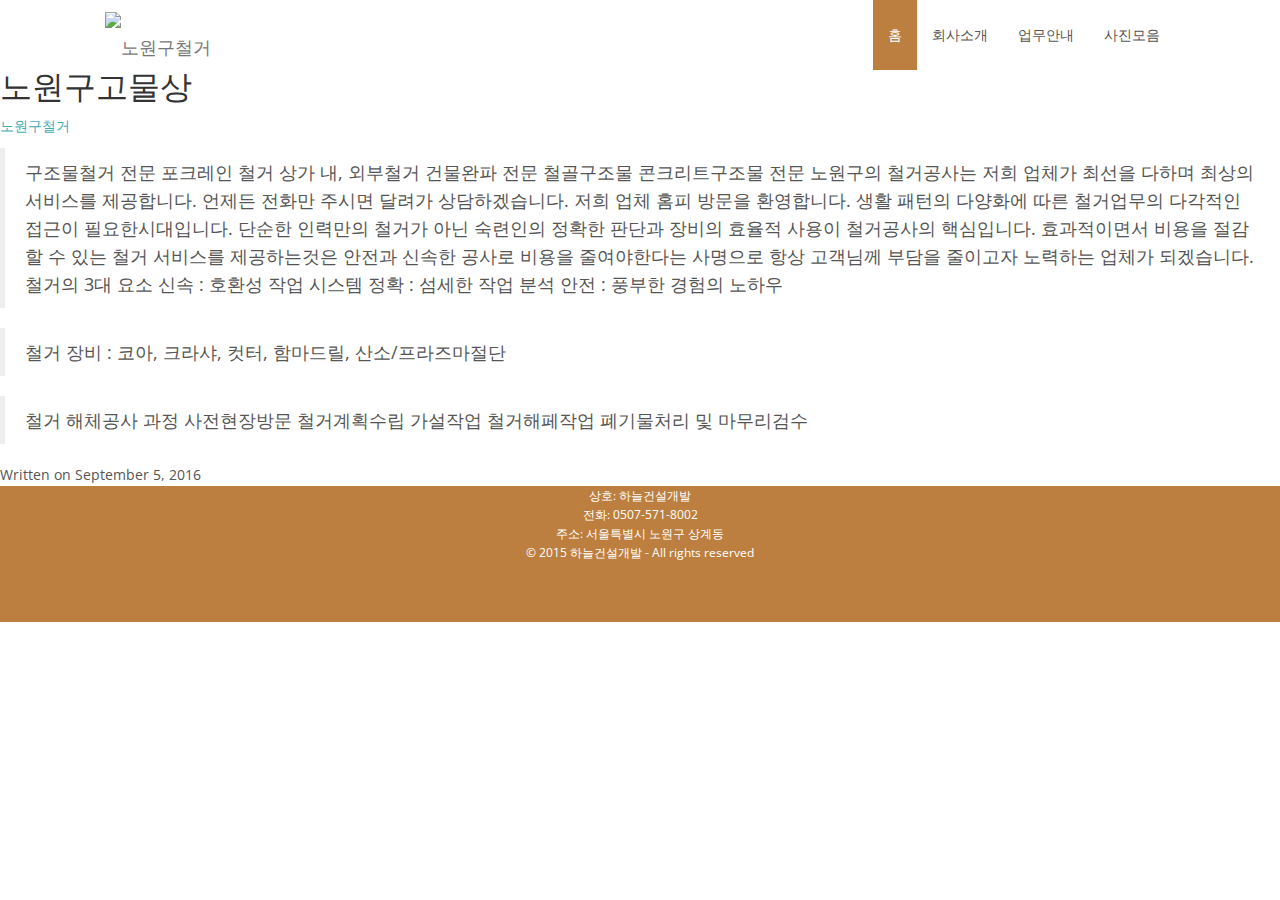
==== posts/2016/09/05/post.html @ a60d443d "no message" ====
<!DOCTYPE html>
<html lang="en">
<head>
    <meta charset="UTF-8">
    <meta http-equiv="X-UA-Compatible" content="IE=edge">
    <meta name="viewport" content="width=device-width, initial-scale=1">
    <meta name="robots" content="index, follow">
    <!-- Naver -->
    
    <meta name="naver-site-verification" content="aa2c489c4a9b537f46b43526e577e9f585088433"/>
    

    <title>노원구철거</title>
    <meta name="description" content="이태원 한남동 이촌동 보광동 칸막이 인테리어 붙박이장 상가 사무실 원상복구업체">
    <meta name="keywords" content="이태원 한남동 이촌동 보광동 칸막이 인테리어 붙박이장 상가 사무실 원상복구업체">
    <meta property="og:type" content="website">
    <meta property="og:url" content="http://as-grown.xyz">
    <meta property="og:title" content="노원구철거">
    <meta property="og:site_name" content="노원구철거">
    <meta property="og:description" content="이태원 한남동 이촌동 보광동 칸막이 인테리어 붙박이장 상가 사무실 원상복구업체">
    <link rel="alternate" type="application/rss+xml" title="노원구철거" href="http://as-grown.xyz/feed.xml">

    <!-- Stylesheet -->
    <link rel="stylesheet" href="/css/main.css">
    <link rel="stylesheet" href="/css/generic-min.css">
    <link rel="stylesheet" href="/css/genericX800-min.css">

    <!-- Google Fonts -->
    <link href='https://fonts.googleapis.com/css?family=Nunito:400,700' rel='stylesheet' type='text/css'>
    <link href='https://fonts.googleapis.com/css?family=Open+Sans:400,400italic,600,600italic' rel='stylesheet' type='text/css'>

    <!-- Favicon -->
    <link rel="shortcut icon" href="/favicon.ico">

    <!-- naver -->
    <link rel="canonical" href="http://as-grown.xyz" />
</head>
<body data-spy="scroll" data-offset="80" data-target=".scrollspy" id="top">
    <svg style="display: none;"><symbol viewBox="0 0 15 14" id="icon-ambulance"><title>ambulance</title> <path d="M5 11q0-0.414-0.293-0.707t-0.707-0.293-0.707 0.293-0.293 0.707 0.293 0.707 0.707 0.293 0.707-0.293 0.293-0.707zM2 7h3v-2h-1.234q-0.109 0.016-0.172 0.070l-1.523 1.523q-0.055 0.094-0.070 0.172v0.234zM12 11q0-0.414-0.293-0.707t-0.707-0.293-0.707 0.293-0.293 0.707 0.293 0.707 0.707 0.293 0.707-0.293 0.293-0.707zM13 5.75v-1.5q0-0.109-0.070-0.18t-0.18-0.070h-1.75v-1.75q0-0.109-0.070-0.18t-0.18-0.070h-1.5q-0.109 0-0.18 0.070t-0.070 0.18v1.75h-1.75q-0.109 0-0.18 0.070t-0.070 0.18v1.5q0 0.109 0.070 0.18t0.18 0.070h1.75v1.75q0 0.109 0.070 0.18t0.18 0.070h1.5q0.109 0 0.18-0.070t0.070-0.18v-1.75h1.75q0.109 0 0.18-0.070t0.070-0.18zM15 1.5v9q0 0.203-0.148 0.352t-0.352 0.148h-1.5q0 0.828-0.586 1.414t-1.414 0.586-1.414-0.586-0.586-1.414h-3q0 0.828-0.586 1.414t-1.414 0.586-1.414-0.586-0.586-1.414h-1q-0.203 0-0.352-0.148t-0.148-0.352 0.148-0.352 0.352-0.148v-3.25q0-0.203 0.102-0.453t0.25-0.398l1.547-1.547q0.148-0.148 0.398-0.25t0.453-0.102h1.25v-2.5q0-0.203 0.148-0.352t0.352-0.148h9q0.203 0 0.352 0.148t0.148 0.352z"/> </symbol><symbol viewBox="0 0 16 14" id="icon-bed"><title>bed</title> <path d="M2 8h13.5q0.203 0 0.352 0.148t0.148 0.352v3.5h-2v-2h-12v2h-2v-9.5q0-0.203 0.148-0.352t0.352-0.148h1q0.203 0 0.352 0.148t0.148 0.352v5.5zM6.5 5.5q0-0.828-0.586-1.414t-1.414-0.586-1.414 0.586-0.586 1.414 0.586 1.414 1.414 0.586 1.414-0.586 0.586-1.414zM16 7.5v-0.5q0-1.242-0.879-2.121t-2.121-0.879h-5.5q-0.203 0-0.352 0.148t-0.148 0.352v3h9z"/> </symbol><symbol viewBox="0 0 7 14" id="icon-bolt"><title>bolt</title> <path d="M6.914 4.422q0.141 0.156 0.055 0.344l-4.219 9.039q-0.102 0.195-0.328 0.195-0.031 0-0.109-0.016-0.133-0.039-0.199-0.148t-0.035-0.234l1.539-6.312-3.172 0.789q-0.031 0.008-0.094 0.008-0.141 0-0.242-0.086-0.141-0.117-0.102-0.305l1.57-6.445q0.031-0.109 0.125-0.18t0.219-0.070h2.563q0.148 0 0.25 0.098t0.102 0.23q0 0.062-0.039 0.141l-1.336 3.617 3.094-0.766q0.062-0.016 0.094-0.016 0.148 0 0.266 0.117z"/> </symbol><symbol viewBox="0 0 14 14" id="icon-briefcase"><title>briefcase</title> <path d="M5 2h4v-1h-4v1zM14 7v3.75q0 0.516-0.367 0.883t-0.883 0.367h-11.5q-0.516 0-0.883-0.367t-0.367-0.883v-3.75h5.25v1.25q0 0.203 0.148 0.352t0.352 0.148h2.5q0.203 0 0.352-0.148t0.148-0.352v-1.25h5.25zM8 7v1h-2v-1h2zM14 3.25v3h-14v-3q0-0.516 0.367-0.883t0.883-0.367h2.75v-1.25q0-0.312 0.219-0.531t0.531-0.219h4.5q0.312 0 0.531 0.219t0.219 0.531v1.25h2.75q0.516 0 0.883 0.367t0.367 0.883z"/> </symbol><symbol viewBox="0 0 13 14" id="icon-calendar"><title>calendar</title> <path d="M1 13h2.25v-2.25h-2.25v2.25zM3.75 13h2.5v-2.25h-2.5v2.25zM1 10.25h2.25v-2.5h-2.25v2.5zM3.75 10.25h2.5v-2.5h-2.5v2.5zM1 7.25h2.25v-2.25h-2.25v2.25zM6.75 13h2.5v-2.25h-2.5v2.25zM3.75 7.25h2.5v-2.25h-2.5v2.25zM9.75 13h2.25v-2.25h-2.25v2.25zM6.75 10.25h2.5v-2.5h-2.5v2.5zM4 3.5v-2.25q0-0.102-0.074-0.176t-0.176-0.074h-0.5q-0.102 0-0.176 0.074t-0.074 0.176v2.25q0 0.102 0.074 0.176t0.176 0.074h0.5q0.102 0 0.176-0.074t0.074-0.176zM9.75 10.25h2.25v-2.5h-2.25v2.5zM6.75 7.25h2.5v-2.25h-2.5v2.25zM9.75 7.25h2.25v-2.25h-2.25v2.25zM10 3.5v-2.25q0-0.102-0.074-0.176t-0.176-0.074h-0.5q-0.102 0-0.176 0.074t-0.074 0.176v2.25q0 0.102 0.074 0.176t0.176 0.074h0.5q0.102 0 0.176-0.074t0.074-0.176zM13 3v10q0 0.406-0.297 0.703t-0.703 0.297h-11q-0.406 0-0.703-0.297t-0.297-0.703v-10q0-0.406 0.297-0.703t0.703-0.297h1v-0.75q0-0.516 0.367-0.883t0.883-0.367h0.5q0.516 0 0.883 0.367t0.367 0.883v0.75h3v-0.75q0-0.516 0.367-0.883t0.883-0.367h0.5q0.516 0 0.883 0.367t0.367 0.883v0.75h1q0.406 0 0.703 0.297t0.297 0.703z"/> </symbol><symbol viewBox="0 0 13 14" id="icon-chain"><title>chain</title> <path d="M11.375 9.5q0-0.312-0.219-0.531l-1.625-1.625q-0.219-0.219-0.531-0.219-0.328 0-0.563 0.25 0.023 0.023 0.148 0.145t0.168 0.168 0.117 0.148 0.102 0.199 0.027 0.215q0 0.312-0.219 0.531t-0.531 0.219q-0.117 0-0.215-0.027t-0.199-0.102-0.148-0.117-0.168-0.168-0.145-0.148q-0.258 0.242-0.258 0.57 0 0.312 0.219 0.531l1.609 1.617q0.211 0.211 0.531 0.211 0.312 0 0.531-0.203l1.148-1.141q0.219-0.219 0.219-0.523zM5.883 3.992q0-0.312-0.219-0.531l-1.609-1.617q-0.219-0.219-0.531-0.219-0.305 0-0.531 0.211l-1.148 1.141q-0.219 0.219-0.219 0.523 0 0.312 0.219 0.531l1.625 1.625q0.211 0.211 0.531 0.211 0.328 0 0.563-0.242-0.023-0.023-0.148-0.145t-0.168-0.168-0.117-0.148-0.102-0.199-0.027-0.215q0-0.312 0.219-0.531t0.531-0.219q0.117 0 0.215 0.027t0.199 0.102 0.148 0.117 0.168 0.168 0.145 0.148q0.258-0.242 0.258-0.57zM12.875 9.5q0 0.937-0.664 1.586l-1.148 1.141q-0.648 0.648-1.586 0.648-0.945 0-1.594-0.664l-1.609-1.617q-0.648-0.648-0.648-1.586 0-0.961 0.688-1.633l-0.688-0.688q-0.672 0.688-1.625 0.688-0.937 0-1.594-0.656l-1.625-1.625q-0.656-0.656-0.656-1.594t0.664-1.586l1.148-1.141q0.648-0.648 1.586-0.648 0.945 0 1.594 0.664l1.609 1.617q0.648 0.648 0.648 1.586 0 0.961-0.688 1.633l0.688 0.688q0.672-0.688 1.625-0.688 0.937 0 1.594 0.656l1.625 1.625q0.656 0.656 0.656 1.594z"/> </symbol><symbol viewBox="0 0 10 14" id="icon-chevron-left"><title>chevron-left</title> <path d="M9.148 2.352l-4.148 4.148 4.148 4.148q0.148 0.148 0.148 0.352t-0.148 0.352l-1.297 1.297q-0.148 0.148-0.352 0.148t-0.352-0.148l-5.797-5.797q-0.148-0.148-0.148-0.352t0.148-0.352l5.797-5.797q0.148-0.148 0.352-0.148t0.352 0.148l1.297 1.297q0.148 0.148 0.148 0.352t-0.148 0.352z"/> </symbol><symbol viewBox="0 0 10 14" id="icon-chevron-right"><title>chevron-right</title> <path d="M8.648 6.852l-5.797 5.797q-0.148 0.148-0.352 0.148t-0.352-0.148l-1.297-1.297q-0.148-0.148-0.148-0.352t0.148-0.352l4.148-4.148-4.148-4.148q-0.148-0.148-0.148-0.352t0.148-0.352l1.297-1.297q0.148-0.148 0.352-0.148t0.352 0.148l5.797 5.797q0.148 0.148 0.148 0.352t-0.148 0.352z"/> </symbol><symbol viewBox="0 0 12 14" id="icon-clock-o"><title>clock-o</title> <path d="M7 4.25v3.5q0 0.109-0.070 0.18t-0.18 0.070h-2.5q-0.109 0-0.18-0.070t-0.070-0.18v-0.5q0-0.109 0.070-0.18t0.18-0.070h1.75v-2.75q0-0.109 0.070-0.18t0.18-0.070h0.5q0.109 0 0.18 0.070t0.070 0.18zM10.25 7q0-1.156-0.57-2.133t-1.547-1.547-2.133-0.57-2.133 0.57-1.547 1.547-0.57 2.133 0.57 2.133 1.547 1.547 2.133 0.57 2.133-0.57 1.547-1.547 0.57-2.133zM12 7q0 1.633-0.805 3.012t-2.184 2.184-3.012 0.805-3.012-0.805-2.184-2.184-0.805-3.012 0.805-3.012 2.184-2.184 3.012-0.805 3.012 0.805 2.184 2.184 0.805 3.012z"/> </symbol><symbol viewBox="0 0 14 14" id="icon-commenting-o"><title>commenting-o</title> <path d="M5 7q0 0.414-0.293 0.707t-0.707 0.293-0.707-0.293-0.293-0.707 0.293-0.707 0.707-0.293 0.707 0.293 0.293 0.707zM8 7q0 0.414-0.293 0.707t-0.707 0.293-0.707-0.293-0.293-0.707 0.293-0.707 0.707-0.293 0.707 0.293 0.293 0.707zM11 7q0 0.414-0.293 0.707t-0.707 0.293-0.707-0.293-0.293-0.707 0.293-0.707 0.707-0.293 0.707 0.293 0.293 0.707zM7 3q-1.594 0-2.98 0.543t-2.203 1.465-0.816 1.992q0 0.875 0.559 1.668t1.574 1.371l0.68 0.391-0.211 0.75q-0.187 0.711-0.547 1.344 1.187-0.492 2.148-1.336l0.336-0.297 0.445 0.047q0.539 0.062 1.016 0.062 1.594 0 2.98-0.543t2.203-1.465 0.816-1.992-0.816-1.992-2.203-1.465-2.98-0.543zM14 7q0 1.359-0.937 2.512t-2.547 1.82-3.516 0.668q-0.547 0-1.133-0.062-1.547 1.367-3.594 1.891-0.383 0.109-0.891 0.172h-0.039q-0.117 0-0.211-0.082t-0.125-0.215v-0.008q-0.023-0.031-0.004-0.094t0.016-0.078 0.035-0.074l0.047-0.070t0.055-0.066 0.062-0.070q0.055-0.062 0.242-0.27t0.27-0.297 0.242-0.309 0.254-0.398 0.211-0.461 0.203-0.594q-1.227-0.695-1.934-1.719t-0.707-2.195q0-1.016 0.555-1.941t1.492-1.598 2.234-1.066 2.719-0.395 2.719 0.395 2.234 1.066 1.492 1.598 0.555 1.941z"/> </symbol><symbol viewBox="0 0 14 14" id="icon-commenting"><title>commenting</title> <path d="M5 7q0-0.414-0.293-0.707t-0.707-0.293-0.707 0.293-0.293 0.707 0.293 0.707 0.707 0.293 0.707-0.293 0.293-0.707zM8 7q0-0.414-0.293-0.707t-0.707-0.293-0.707 0.293-0.293 0.707 0.293 0.707 0.707 0.293 0.707-0.293 0.293-0.707zM11 7q0-0.414-0.293-0.707t-0.707-0.293-0.707 0.293-0.293 0.707 0.293 0.707 0.707 0.293 0.707-0.293 0.293-0.707zM14 7q0 1.359-0.937 2.512t-2.547 1.82-3.516 0.668q-0.859 0-1.648-0.141-1.352 1.352-3.398 1.789-0.406 0.078-0.672 0.102-0.094 0.008-0.172-0.047t-0.102-0.141q-0.031-0.117 0.156-0.289 0.039-0.039 0.184-0.168t0.199-0.184 0.184-0.199 0.187-0.246 0.16-0.289 0.156-0.375 0.113-0.449 0.098-0.566q-1.141-0.703-1.793-1.691t-0.652-2.105q0-1.359 0.937-2.512t2.547-1.82 3.516-0.668 3.516 0.668 2.547 1.82 0.937 2.512z"/> </symbol><symbol viewBox="0 0 14 14" id="icon-comments"><title>comments</title> <path d="M11 6q0 1.086-0.734 2.008t-2.004 1.457-2.762 0.535q-0.672 0-1.375-0.125-0.969 0.688-2.172 1-0.281 0.070-0.672 0.125h-0.023q-0.086 0-0.16-0.062t-0.090-0.164q-0.008-0.023-0.008-0.051t0.004-0.051 0.016-0.047l0.020-0.039t0.027-0.043 0.031-0.039 0.035-0.039 0.031-0.035q0.039-0.047 0.18-0.195t0.203-0.23 0.176-0.227 0.195-0.301 0.16-0.344q-0.969-0.563-1.523-1.383t-0.555-1.75q0-1.086 0.734-2.008t2.004-1.457 2.762-0.535 2.762 0.535 2.004 1.457 0.734 2.008zM14 8q0 0.937-0.555 1.754t-1.523 1.379q0.078 0.187 0.16 0.344t0.195 0.301 0.176 0.227 0.203 0.23 0.18 0.195q0.008 0.008 0.031 0.035t0.035 0.039 0.031 0.039 0.027 0.043l0.020 0.039t0.016 0.047 0.004 0.051-0.008 0.051q-0.023 0.109-0.102 0.172t-0.172 0.055q-0.391-0.055-0.672-0.125-1.203-0.312-2.172-1-0.703 0.125-1.375 0.125-2.117 0-3.687-1.031 0.453 0.031 0.688 0.031 1.258 0 2.414-0.352t2.062-1.008q0.977-0.719 1.5-1.656t0.523-1.984q0-0.602-0.18-1.187 1.008 0.555 1.594 1.391t0.586 1.797z"/> </symbol><symbol viewBox="0 0 16 14" id="icon-diamond"><title>diamond</title> <path d="M1.656 6l4.867 5.195-2.344-5.195h-2.523zM8 12.031l2.727-6.031h-5.453zM4.203 5l1.594-3h-2.047l-2.25 3h2.703zM9.477 11.195l4.867-5.195h-2.523zM5.336 5h5.328l-1.594-3h-2.141zM11.797 5h2.703l-2.25-3h-2.047zM12.898 1.203l3 4q0.109 0.141 0.102 0.324t-0.133 0.316l-7.5 8q-0.141 0.156-0.367 0.156t-0.367-0.156l-7.5-8q-0.125-0.133-0.133-0.316t0.102-0.324l3-4q0.141-0.203 0.398-0.203h9q0.258 0 0.398 0.203z"/> </symbol><symbol viewBox="0 0 14 14" id="icon-envelope-o"><title>envelope-o</title> <path d="M13 11.75v-6q-0.25 0.281-0.539 0.516-2.094 1.609-3.328 2.641-0.398 0.336-0.648 0.523t-0.676 0.379-0.801 0.191h-0.016q-0.375 0-0.801-0.191t-0.676-0.379-0.648-0.523q-1.234-1.031-3.328-2.641-0.289-0.234-0.539-0.516v6q0 0.102 0.074 0.176t0.176 0.074h11.5q0.102 0 0.176-0.074t0.074-0.176zM13 3.539v-0.191t-0.004-0.102-0.023-0.098-0.043-0.070-0.070-0.059-0.109-0.020h-11.5q-0.102 0-0.176 0.074t-0.074 0.176q0 1.312 1.148 2.219 1.508 1.187 3.133 2.477 0.047 0.039 0.273 0.23t0.359 0.293 0.348 0.246 0.395 0.215 0.336 0.070h0.016q0.156 0 0.336-0.070t0.395-0.215 0.348-0.246 0.359-0.293 0.273-0.23q1.625-1.289 3.133-2.477 0.422-0.336 0.785-0.902t0.363-1.027zM14 3.25v8.5q0 0.516-0.367 0.883t-0.883 0.367h-11.5q-0.516 0-0.883-0.367t-0.367-0.883v-8.5q0-0.516 0.367-0.883t0.883-0.367h11.5q0.516 0 0.883 0.367t0.367 0.883z"/> </symbol><symbol viewBox="0 0 14 14" id="icon-envelope"><title>envelope</title> <path d="M14 5.547v6.203q0 0.516-0.367 0.883t-0.883 0.367h-11.5q-0.516 0-0.883-0.367t-0.367-0.883v-6.203q0.344 0.383 0.789 0.68 2.828 1.922 3.883 2.695 0.445 0.328 0.723 0.512t0.738 0.375 0.859 0.191h0.016q0.398 0 0.859-0.191t0.738-0.375 0.723-0.512q1.328-0.961 3.891-2.695 0.445-0.305 0.781-0.68zM14 3.25q0 0.617-0.383 1.18t-0.953 0.961q-2.937 2.039-3.656 2.539-0.078 0.055-0.332 0.238t-0.422 0.297-0.406 0.254-0.449 0.211-0.391 0.070h-0.016q-0.18 0-0.391-0.070t-0.449-0.211-0.406-0.254-0.422-0.297-0.332-0.238q-0.711-0.5-2.047-1.426t-1.602-1.113q-0.484-0.328-0.914-0.902t-0.43-1.066q0-0.609 0.324-1.016t0.926-0.406h11.5q0.508 0 0.879 0.367t0.371 0.883z"/> </symbol><symbol viewBox="0 0 8 14" id="icon-facebook"><title>facebook</title> <path d="M7.492 0.094v2.062h-1.227q-0.672 0-0.906 0.281t-0.234 0.844v1.477h2.289l-0.305 2.313h-1.984v5.93h-2.391v-5.93h-1.992v-2.313h1.992v-1.703q0-1.453 0.813-2.254t2.164-0.801q1.148 0 1.781 0.094z"/> </symbol><symbol viewBox="0 0 11 14" id="icon-feed"><title>feed</title> <path d="M3 10.5q0 0.625-0.438 1.062t-1.062 0.438-1.062-0.438-0.438-1.062 0.438-1.062 1.062-0.438 1.062 0.438 0.438 1.062zM7 11.461q0.016 0.219-0.133 0.375-0.141 0.164-0.367 0.164h-1.055q-0.195 0-0.336-0.129t-0.156-0.324q-0.172-1.789-1.441-3.059t-3.059-1.441q-0.195-0.016-0.324-0.156t-0.129-0.336v-1.055q0-0.227 0.164-0.367 0.133-0.133 0.336-0.133h0.039q1.25 0.102 2.391 0.629t2.023 1.418q0.891 0.883 1.418 2.023t0.629 2.391zM11 11.477q0.016 0.211-0.141 0.367-0.141 0.156-0.359 0.156h-1.117q-0.203 0-0.348-0.137t-0.152-0.332q-0.094-1.68-0.789-3.191t-1.809-2.625-2.625-1.809-3.191-0.797q-0.195-0.008-0.332-0.152t-0.137-0.34v-1.117q0-0.219 0.156-0.359 0.141-0.141 0.344-0.141h0.023q2.047 0.102 3.918 0.937t3.324 2.297q1.461 1.453 2.297 3.324t0.937 3.918z"/> </symbol><symbol viewBox="0 0 13 14" id="icon-flask"><title>flask</title> <path d="M11.93 11.313q0.438 0.695 0.168 1.191t-1.098 0.496h-9q-0.828 0-1.098-0.496t0.168-1.191l3.93-6.195v-3.117h-0.5q-0.203 0-0.352-0.148t-0.148-0.352 0.148-0.352 0.352-0.148h4q0.203 0 0.352 0.148t0.148 0.352-0.148 0.352-0.352 0.148h-0.5v3.117zM5.844 5.648l-2.125 3.352h5.562l-2.125-3.352-0.156-0.242v-3.406h-1v3.406z"/> </symbol><symbol viewBox="0 0 12 14" id="icon-globe"><title>globe</title> <path d="M6 1q1.633 0 3.012 0.805t2.184 2.184 0.805 3.012-0.805 3.012-2.184 2.184-3.012 0.805-3.012-0.805-2.184-2.184-0.805-3.012 0.805-3.012 2.184-2.184 3.012-0.805zM8.141 5.070q-0.016 0.008-0.074 0.074t-0.105 0.074q0.016 0 0.035-0.039t0.039-0.086 0.027-0.055q0.047-0.055 0.172-0.117 0.109-0.047 0.406-0.094 0.266-0.062 0.398 0.086-0.016-0.016 0.074-0.102t0.113-0.094q0.023-0.016 0.117-0.035t0.117-0.059l0.016-0.172q-0.094 0.008-0.137-0.055t-0.051-0.164q0 0.016-0.047 0.062 0-0.055-0.035-0.062t-0.090 0.008-0.070 0.008q-0.078-0.023-0.117-0.059t-0.062-0.129-0.031-0.117q-0.016-0.039-0.074-0.082t-0.074-0.082q-0.008-0.016-0.020-0.043t-0.023-0.051-0.031-0.043-0.043-0.020-0.055 0.039-0.059 0.078-0.035 0.039q-0.023-0.016-0.047-0.012t-0.035 0.008-0.035 0.023-0.039 0.027q-0.023 0.016-0.066 0.023t-0.066 0.016q0.117-0.039-0.008-0.086-0.078-0.031-0.125-0.023 0.070-0.031 0.059-0.094t-0.066-0.109h0.039q-0.008-0.031-0.066-0.066t-0.137-0.066-0.102-0.047q-0.062-0.039-0.266-0.074t-0.258-0.004q-0.039 0.047-0.035 0.082t0.031 0.109 0.027 0.098q0.008 0.047-0.043 0.102t-0.051 0.094q0 0.055 0.109 0.121t0.078 0.168q-0.023 0.062-0.125 0.125t-0.125 0.094q-0.039 0.062-0.012 0.145t0.082 0.129q0.016 0.016 0.012 0.031t-0.027 0.035-0.043 0.031-0.051 0.027l-0.023 0.016q-0.086 0.039-0.16-0.047t-0.105-0.203q-0.055-0.195-0.125-0.234-0.18-0.062-0.227 0.008-0.039-0.102-0.32-0.203-0.195-0.070-0.453-0.031 0.047-0.008 0-0.117-0.055-0.117-0.148-0.094 0.023-0.047 0.031-0.137t0.008-0.105q0.023-0.102 0.094-0.18 0.008-0.008 0.055-0.066t0.074-0.105 0.004-0.047q0.273 0.031 0.391-0.086 0.039-0.039 0.090-0.133t0.082-0.133q0.070-0.047 0.109-0.043t0.113 0.043 0.113 0.039q0.109 0.008 0.121-0.086t-0.059-0.156q0.094 0.008 0.023-0.133-0.039-0.055-0.062-0.070-0.094-0.031-0.211 0.039-0.062 0.031 0.016 0.062-0.008-0.008-0.074 0.082t-0.129 0.137-0.125-0.039q-0.008-0.008-0.043-0.105t-0.074-0.105q-0.062 0-0.125 0.117 0.023-0.062-0.086-0.117t-0.187-0.062q0.148-0.094-0.062-0.211-0.055-0.031-0.16-0.039t-0.152 0.031q-0.039 0.055-0.043 0.090t0.039 0.062 0.082 0.043 0.090 0.031 0.066 0.023q0.109 0.078 0.062 0.109-0.016 0.008-0.066 0.027t-0.090 0.035-0.047 0.031q-0.023 0.031 0 0.109t-0.016 0.109q-0.039-0.039-0.070-0.137t-0.055-0.129q0.055 0.070-0.195 0.047l-0.078-0.008q-0.031 0-0.125 0.016t-0.16 0.008-0.105-0.062q-0.031-0.062 0-0.156 0.008-0.031 0.031-0.016-0.031-0.023-0.086-0.074t-0.078-0.066q-0.359 0.117-0.734 0.32 0.047 0.008 0.094-0.008 0.039-0.016 0.102-0.051t0.078-0.043q0.266-0.109 0.328-0.055l0.039-0.039q0.109 0.125 0.156 0.195-0.055-0.031-0.234-0.008-0.156 0.047-0.172 0.094 0.055 0.094 0.039 0.141-0.031-0.023-0.090-0.078t-0.113-0.086-0.117-0.039q-0.125 0-0.172 0.008-1.141 0.625-1.836 1.734 0.055 0.055 0.094 0.062 0.031 0.008 0.039 0.070t0.020 0.086 0.090-0.023q0.070 0.062 0.023 0.148 0.008-0.008 0.344 0.211 0.148 0.133 0.164 0.164 0.023 0.086-0.078 0.141-0.008-0.016-0.070-0.070t-0.070-0.031q-0.023 0.039 0.004 0.145t0.082 0.098q-0.055 0-0.074 0.125t-0.020 0.277-0.008 0.184l0.016 0.008q-0.023 0.094 0.043 0.27t0.168 0.152q-0.102 0.023 0.156 0.336 0.047 0.062 0.062 0.070 0.023 0.016 0.094 0.059t0.117 0.078 0.078 0.082q0.031 0.039 0.078 0.176t0.109 0.184q-0.016 0.047 0.074 0.156t0.082 0.18q-0.008 0-0.020 0.008t-0.020 0.008q0.023 0.055 0.121 0.109t0.121 0.102q0.008 0.023 0.016 0.078t0.023 0.086 0.062 0.016q0.016-0.156-0.187-0.484-0.117-0.195-0.133-0.227-0.023-0.039-0.043-0.121t-0.035-0.113q0.016 0 0.047 0.012t0.066 0.027 0.059 0.031 0.016 0.023q-0.023 0.055 0.016 0.137t0.094 0.145 0.133 0.148 0.094 0.102q0.047 0.047 0.109 0.152t0 0.105q0.070 0 0.156 0.078t0.133 0.156q0.039 0.062 0.062 0.203t0.039 0.187q0.016 0.055 0.066 0.105t0.098 0.074l0.125 0.062t0.102 0.055q0.039 0.016 0.145 0.082t0.168 0.090q0.078 0.031 0.125 0.031t0.113-0.020 0.105-0.027q0.117-0.016 0.227 0.117t0.164 0.164q0.281 0.148 0.43 0.086-0.016 0.008 0.004 0.059t0.062 0.121 0.070 0.113 0.043 0.066q0.039 0.047 0.141 0.117t0.141 0.117q0.047-0.031 0.055-0.070-0.023 0.062 0.055 0.156t0.141 0.078q0.109-0.023 0.109-0.25-0.242 0.117-0.383-0.141 0-0.008-0.020-0.043t-0.031-0.066-0.020-0.066 0-0.059 0.039-0.023q0.070 0 0.078-0.027t-0.016-0.098-0.031-0.102q-0.008-0.062-0.086-0.156t-0.094-0.117q-0.039 0.070-0.125 0.062t-0.125-0.070q0 0.008-0.012 0.043t-0.012 0.051q-0.102 0-0.117-0.008 0.008-0.023 0.020-0.137t0.027-0.176q0.008-0.031 0.043-0.094t0.059-0.113 0.031-0.098-0.035-0.074-0.137-0.020q-0.148 0.008-0.203 0.156-0.008 0.023-0.023 0.082t-0.039 0.090-0.070 0.055q-0.055 0.023-0.187 0.016t-0.187-0.039q-0.102-0.062-0.176-0.227t-0.074-0.289q0-0.078 0.020-0.207t0.023-0.195-0.043-0.191q0.023-0.016 0.070-0.074t0.078-0.082q0.016-0.008 0.035-0.012t0.035 0 0.031-0.012 0.023-0.047q-0.008-0.008-0.031-0.023-0.023-0.023-0.031-0.023 0.055 0.023 0.223-0.012t0.215 0.012q0.117 0.086 0.172-0.016 0-0.008-0.020-0.074t-0.004-0.105q0.039 0.211 0.227 0.070 0.023 0.023 0.121 0.039t0.137 0.039q0.023 0.016 0.055 0.043t0.043 0.035 0.039-0.004 0.066-0.051q0.078 0.109 0.094 0.187 0.086 0.312 0.148 0.344 0.055 0.023 0.086 0.016t0.035-0.074 0-0.109-0.012-0.098l-0.008-0.062v-0.141l-0.008-0.062q-0.117-0.023-0.145-0.094t0.012-0.145 0.117-0.145q0.008-0.008 0.062-0.027t0.121-0.051 0.098-0.062q0.164-0.148 0.117-0.273 0.055 0 0.086-0.070-0.008 0-0.039-0.023t-0.059-0.039-0.035-0.016q0.070-0.039 0.016-0.125 0.039-0.023 0.059-0.086t0.059-0.078q0.070 0.094 0.164 0.016 0.055-0.062 0.008-0.125 0.039-0.055 0.16-0.082t0.145-0.074q0.055 0.016 0.062-0.016t0.008-0.094 0.023-0.094q0.031-0.039 0.117-0.070t0.102-0.039l0.133-0.086q0.023-0.031 0-0.031 0.141 0.016 0.242-0.086 0.078-0.086-0.047-0.156 0.023-0.047-0.023-0.074t-0.117-0.043q0.023-0.008 0.090-0.004t0.082-0.012q0.117-0.078-0.055-0.125-0.133-0.039-0.336 0.094zM6.867 11.922q1.609-0.281 2.742-1.477-0.023-0.023-0.098-0.035t-0.098-0.027q-0.141-0.055-0.187-0.062 0.008-0.055-0.020-0.102t-0.062-0.070-0.098-0.062-0.086-0.055q-0.016-0.016-0.055-0.047t-0.055-0.043-0.059-0.035-0.066-0.016-0.078 0.008l-0.023 0.008q-0.023 0.008-0.043 0.020t-0.043 0.023-0.031 0.023 0 0.020q-0.164-0.133-0.281-0.172-0.039-0.008-0.086-0.043t-0.082-0.055-0.078-0.012-0.090 0.055q-0.039 0.039-0.047 0.117t-0.016 0.102q-0.055-0.039 0-0.137t0.016-0.145q-0.023-0.047-0.082-0.035t-0.094 0.035-0.090 0.066-0.070 0.051-0.066 0.043-0.066 0.059q-0.023 0.031-0.047 0.094t-0.039 0.086q-0.016-0.031-0.090-0.051t-0.074-0.043q0.016 0.078 0.031 0.273t0.039 0.297q0.055 0.242-0.094 0.375-0.211 0.195-0.227 0.312-0.031 0.172 0.094 0.203 0 0.055-0.062 0.16t-0.055 0.168q0 0.047 0.016 0.125z"/> </symbol><symbol viewBox="0 0 15 14" id="icon-group"><title>group</title> <path d="M4.633 7q-1.266 0.039-2.070 1h-1.047q-0.641 0-1.078-0.316t-0.438-0.926q0-2.758 0.969-2.758 0.047 0 0.34 0.164t0.762 0.332 0.93 0.168q0.523 0 1.039-0.18-0.039 0.289-0.039 0.516 0 1.086 0.633 2zM13 11.977q0 0.937-0.57 1.48t-1.516 0.543h-6.828q-0.945 0-1.516-0.543t-0.57-1.48q0-0.414 0.027-0.809t0.109-0.852 0.207-0.848 0.336-0.762 0.484-0.633 0.668-0.418 0.871-0.156q0.078 0 0.336 0.168t0.57 0.375 0.836 0.375 1.055 0.168 1.055-0.168 0.836-0.375 0.57-0.375 0.336-0.168q0.477 0 0.871 0.156t0.668 0.418 0.484 0.633 0.336 0.762 0.207 0.848 0.109 0.852 0.027 0.809zM5 2q0 0.828-0.586 1.414t-1.414 0.586-1.414-0.586-0.586-1.414 0.586-1.414 1.414-0.586 1.414 0.586 0.586 1.414zM10.5 5q0 1.242-0.879 2.121t-2.121 0.879-2.121-0.879-0.879-2.121 0.879-2.121 2.121-0.879 2.121 0.879 0.879 2.121zM15 6.758q0 0.609-0.438 0.926t-1.078 0.316h-1.047q-0.805-0.961-2.070-1 0.633-0.914 0.633-2 0-0.227-0.039-0.516 0.516 0.18 1.039 0.18 0.461 0 0.93-0.168t0.762-0.332 0.34-0.164q0.969 0 0.969 2.758zM14 2q0 0.828-0.586 1.414t-1.414 0.586-1.414-0.586-0.586-1.414 0.586-1.414 1.414-0.586 1.414 0.586 0.586 1.414z"/> </symbol><symbol viewBox="0 0 14 14" id="icon-heart-o"><title>heart-o</title> <path d="M13 4.656q0-0.633-0.168-1.117t-0.43-0.77-0.637-0.465-0.734-0.242-0.766-0.062-0.875 0.199-0.863 0.5-0.676 0.563-0.469 0.48q-0.141 0.172-0.383 0.172t-0.383-0.172q-0.187-0.219-0.469-0.48t-0.676-0.563-0.863-0.5-0.875-0.199-0.766 0.062-0.734 0.242-0.637 0.465-0.43 0.77-0.168 1.117q0 1.313 1.461 2.773l4.539 4.375 4.531-4.367q1.469-1.469 1.469-2.781zM14 4.656q0 1.727-1.789 3.516l-4.867 4.687q-0.141 0.141-0.344 0.141t-0.344-0.141l-4.875-4.703q-0.078-0.062-0.215-0.203t-0.434-0.512-0.531-0.762-0.418-0.945-0.184-1.078q0-1.719 0.992-2.687t2.742-0.969q0.484 0 0.988 0.168t0.937 0.453 0.746 0.535 0.594 0.531q0.281-0.281 0.594-0.531t0.746-0.535 0.937-0.453 0.988-0.168q1.75 0 2.742 0.969t0.992 2.687z"/> </symbol><symbol viewBox="0 0 14 14" id="icon-heart"><title>heart</title> <path d="M7 13q-0.203 0-0.344-0.141l-4.875-4.703q-0.078-0.062-0.215-0.203t-0.434-0.512-0.531-0.762-0.418-0.945-0.184-1.078q0-1.719 0.992-2.687t2.742-0.969q0.484 0 0.988 0.168t0.937 0.453 0.746 0.535 0.594 0.531q0.281-0.281 0.594-0.531t0.746-0.535 0.937-0.453 0.988-0.168q1.75 0 2.742 0.969t0.992 2.687q0 1.727-1.789 3.516l-4.867 4.687q-0.141 0.141-0.344 0.141z"/> </symbol><symbol viewBox="0 0 14 14" id="icon-heartbeat"><title>heartbeat</title> <path d="M10 8h2.383q-0.039 0.047-0.078 0.082t-0.070 0.059l-0.023 0.031-4.867 4.687q-0.141 0.141-0.344 0.141t-0.344-0.141l-4.875-4.703q-0.039-0.016-0.164-0.156h2.883q0.172 0 0.309-0.105t0.176-0.27l0.547-2.195 1.484 5.211q0.047 0.156 0.18 0.258t0.305 0.102q0.164 0 0.297-0.102t0.18-0.258l1.141-3.789 0.438 0.875q0.141 0.273 0.445 0.273zM14 4.656q0 1.133-0.805 2.344h-2.883l-0.867-1.727q-0.062-0.133-0.199-0.211t-0.285-0.062q-0.352 0.039-0.438 0.359l-1.008 3.359-1.531-5.359q-0.047-0.156-0.184-0.258t-0.309-0.102-0.305 0.105-0.172 0.27l-0.906 3.625h-3.305q-0.805-1.211-0.805-2.344 0-1.719 0.992-2.687t2.742-0.969q0.484 0 0.988 0.168t0.937 0.453 0.746 0.535 0.594 0.531q0.281-0.281 0.594-0.531t0.746-0.535 0.937-0.453 0.988-0.168q1.75 0 2.742 0.969t0.992 2.687z"/> </symbol><symbol viewBox="0 0 11 14" id="icon-hospital-o"><title>hospital-o</title> <path d="M3 10.25v0.5q0 0.102-0.074 0.176t-0.176 0.074h-0.5q-0.102 0-0.176-0.074t-0.074-0.176v-0.5q0-0.102 0.074-0.176t0.176-0.074h0.5q0.102 0 0.176 0.074t0.074 0.176zM3 8.25v0.5q0 0.102-0.074 0.176t-0.176 0.074h-0.5q-0.102 0-0.176-0.074t-0.074-0.176v-0.5q0-0.102 0.074-0.176t0.176-0.074h0.5q0.102 0 0.176 0.074t0.074 0.176zM5 8.25v0.5q0 0.102-0.074 0.176t-0.176 0.074h-0.5q-0.102 0-0.176-0.074t-0.074-0.176v-0.5q0-0.102 0.074-0.176t0.176-0.074h0.5q0.102 0 0.176 0.074t0.074 0.176zM3 6.25v0.5q0 0.102-0.074 0.176t-0.176 0.074h-0.5q-0.102 0-0.176-0.074t-0.074-0.176v-0.5q0-0.102 0.074-0.176t0.176-0.074h0.5q0.102 0 0.176 0.074t0.074 0.176zM9 10.25v0.5q0 0.102-0.074 0.176t-0.176 0.074h-0.5q-0.102 0-0.176-0.074t-0.074-0.176v-0.5q0-0.102 0.074-0.176t0.176-0.074h0.5q0.102 0 0.176 0.074t0.074 0.176zM7 8.25v0.5q0 0.102-0.074 0.176t-0.176 0.074h-0.5q-0.102 0-0.176-0.074t-0.074-0.176v-0.5q0-0.102 0.074-0.176t0.176-0.074h0.5q0.102 0 0.176 0.074t0.074 0.176zM5 6.25v0.5q0 0.102-0.074 0.176t-0.176 0.074h-0.5q-0.102 0-0.176-0.074t-0.074-0.176v-0.5q0-0.102 0.074-0.176t0.176-0.074h0.5q0.102 0 0.176 0.074t0.074 0.176zM9 8.25v0.5q0 0.102-0.074 0.176t-0.176 0.074h-0.5q-0.102 0-0.176-0.074t-0.074-0.176v-0.5q0-0.102 0.074-0.176t0.176-0.074h0.5q0.102 0 0.176 0.074t0.074 0.176zM7 6.25v0.5q0 0.102-0.074 0.176t-0.176 0.074h-0.5q-0.102 0-0.176-0.074t-0.074-0.176v-0.5q0-0.102 0.074-0.176t0.176-0.074h0.5q0.102 0 0.176 0.074t0.074 0.176zM9 6.25v0.5q0 0.102-0.074 0.176t-0.176 0.074h-0.5q-0.102 0-0.176-0.074t-0.074-0.176v-0.5q0-0.102 0.074-0.176t0.176-0.074h0.5q0.102 0 0.176 0.074t0.074 0.176zM7 13h3v-9h-2v0.25q0 0.312-0.219 0.531t-0.531 0.219h-3.5q-0.312 0-0.531-0.219t-0.219-0.531v-0.25h-2v9h3v-1.75q0-0.102 0.074-0.176t0.176-0.074h2.5q0.102 0 0.176 0.074t0.074 0.176v1.75zM7 3.75v-2.5q0-0.102-0.074-0.176t-0.176-0.074h-0.5q-0.102 0-0.176 0.074t-0.074 0.176v0.75h-1v-0.75q0-0.102-0.074-0.176t-0.176-0.074h-0.5q-0.102 0-0.176 0.074t-0.074 0.176v2.5q0 0.102 0.074 0.176t0.176 0.074h0.5q0.102 0 0.176-0.074t0.074-0.176v-0.75h1v0.75q0 0.102 0.074 0.176t0.176 0.074h0.5q0.102 0 0.176-0.074t0.074-0.176zM11 3.5v10q0 0.203-0.148 0.352t-0.352 0.148h-10q-0.203 0-0.352-0.148t-0.148-0.352v-10q0-0.203 0.148-0.352t0.352-0.148h2.5v-2.25q0-0.312 0.219-0.531t0.531-0.219h3.5q0.312 0 0.531 0.219t0.219 0.531v2.25h2.5q0.203 0 0.352 0.148t0.148 0.352z"/> </symbol><symbol viewBox="0 0 12 14" id="icon-instagram"><title>instagram</title> <path d="M10.641 11.141v-5.063h-1.055q0.156 0.492 0.156 1.023 0 0.984-0.5 1.816t-1.359 1.316-1.875 0.484q-1.539 0-2.633-1.059t-1.094-2.559q0-0.531 0.156-1.023h-1.102v5.063q0 0.203 0.137 0.34t0.34 0.137h8.352q0.195 0 0.336-0.137t0.141-0.34zM8.422 6.977q0-0.969-0.707-1.652t-1.707-0.684q-0.992 0-1.699 0.684t-0.707 1.652 0.707 1.652 1.699 0.684q1 0 1.707-0.684t0.707-1.652zM10.641 4.164v-1.289q0-0.219-0.156-0.379t-0.383-0.16h-1.359q-0.227 0-0.383 0.16t-0.156 0.379v1.289q0 0.227 0.156 0.383t0.383 0.156h1.359q0.227 0 0.383-0.156t0.156-0.383zM12 2.539v8.922q0 0.633-0.453 1.086t-1.086 0.453h-8.922q-0.633 0-1.086-0.453t-0.453-1.086v-8.922q0-0.633 0.453-1.086t1.086-0.453h8.922q0.633 0 1.086 0.453t0.453 1.086z"/> </symbol><symbol viewBox="0 0 14 14" id="icon-leaf"><title>leaf</title> <path d="M10 5.5q0-0.203-0.148-0.352t-0.352-0.148q-1.344 0-2.484 0.387t-2.027 1.047-1.84 1.715q-0.148 0.164-0.148 0.352 0 0.203 0.148 0.352t0.352 0.148q0.187 0 0.352-0.148 0.211-0.187 0.578-0.555t0.523-0.516q1.070-0.969 2.098-1.375t2.449-0.406q0.203 0 0.352-0.148t0.148-0.352zM14 3.953q0 0.742-0.156 1.508-0.359 1.75-1.441 2.992t-2.793 2.094q-1.672 0.844-3.422 0.844-1.156 0-2.234-0.367-0.117-0.039-0.688-0.328t-0.75-0.289q-0.125 0-0.309 0.25t-0.352 0.547-0.41 0.547-0.469 0.25q-0.234 0-0.398-0.086t-0.242-0.187-0.211-0.328q-0.016-0.031-0.047-0.086t-0.043-0.078-0.023-0.074-0.012-0.105q0-0.273 0.242-0.574t0.531-0.512 0.531-0.438 0.242-0.375q0-0.031-0.109-0.297t-0.125-0.344q-0.070-0.398-0.070-0.813 0-0.898 0.34-1.719t0.93-1.441 1.332-1.086 1.594-0.746q0.43-0.141 1.133-0.199t1.402-0.070 1.395-0.047 1.277-0.187 0.887-0.441l0.23-0.23t0.23-0.219 0.211-0.156 0.285-0.125 0.34-0.035q0.305 0 0.551 0.359t0.371 0.875 0.187 0.969 0.062 0.75z"/> </symbol><symbol viewBox="0 0 220.875 29.562" id="icon-logo"><title>logo</title> <path d="M11.086,15.826c2.152,0,3.15,1.633,3.36,3.952c0.049,0.556-0.002,1.364-0.074,2.301
	c-0.242,3.114-0.52,6.939,1.553,6.939c1.753,0,2.654-3.363,3.174-7.198c0.502-3.795-0.03-5.685,0.231-7.369
	c0.498-3.193,3.286-6.056,2.424-10.128c-0.477-2.259-1.72-3.321-2.953-3.768c-2.838-1.033-4.67,0.957-7.718,0.957
	s-4.88-1.99-7.719-0.957C2.135,1.002,0.891,2.064,0.414,4.323c-0.86,4.071,1.926,6.935,2.426,10.128
	c0.261,1.685-0.27,3.574,0.232,7.369c0.52,3.834,1.42,7.198,3.174,7.198c2.071,0,1.795-3.825,1.553-6.939
	c-0.071-0.937-0.124-1.746-0.074-2.301C7.934,17.458,8.945,15.826,11.086,15.826L11.086,15.826z"/> <g> <path d="M27.138,26.492V2.483h8.207c7.451,0,12.311,5.219,12.311,12.022c0,6.839-4.859,11.986-12.311,11.986H27.138
		z M44.56,14.505c0-5.184-3.275-9.359-9.215-9.359h-5.219v18.682h5.219C41.176,23.828,44.56,19.652,44.56,14.505z"/> <path d="M51.222,17.781c0-5.04,3.6-9.107,8.567-9.107c5.255,0,8.351,4.104,8.351,9.323v0.684H54.065
		c0.216,3.275,2.52,6.011,6.263,6.011c1.979,0,3.995-0.792,5.363-2.196l1.296,1.764c-1.728,1.728-4.068,2.664-6.911,2.664
		C54.929,26.924,51.222,23.216,51.222,17.781z M59.752,10.906c-3.708,0-5.543,3.131-5.687,5.795h11.41
		C65.44,14.109,63.712,10.906,59.752,10.906z"/> <path d="M84.231,26.492V15.117c0-3.06-1.548-4.032-3.887-4.032c-2.124,0-4.14,1.296-5.147,2.7v12.707h-2.7V9.106
		h2.7v2.52c1.224-1.44,3.6-2.952,6.191-2.952c3.636,0,5.543,1.836,5.543,5.615v12.203H84.231z"/> <path d="M92.873,22.856V11.481h-2.88V9.106h2.88V4.354h2.7v4.751H99.1v2.375h-3.527V22.28
		c0,1.296,0.576,2.231,1.764,2.231c0.756,0,1.476-0.324,1.836-0.72l0.792,2.016c-0.685,0.648-1.656,1.116-3.24,1.116
		C94.169,26.924,92.873,25.448,92.873,22.856z"/> <path d="M102.449,4.822c0-1.008,0.828-1.835,1.8-1.835c1.008,0,1.836,0.828,1.836,1.835s-0.828,1.8-1.836,1.8
		C103.277,6.622,102.449,5.83,102.449,4.822z M102.917,26.492V9.106h2.7v17.386H102.917z"/> <path d="M109.505,24.188l1.404-1.944c1.15,1.332,3.348,2.484,5.723,2.484c2.664,0,4.104-1.26,4.104-2.988
		c0-4.211-10.762-1.62-10.762-8.063c0-2.7,2.338-5.003,6.479-5.003c2.951,0,5.039,1.116,6.443,2.52l-1.26,1.872
		c-1.045-1.26-2.953-2.196-5.184-2.196c-2.377,0-3.852,1.188-3.852,2.736c0,3.815,10.762,1.296,10.762,8.063
		c0,2.916-2.34,5.255-6.838,5.255C113.681,26.924,111.269,26.06,109.505,24.188z"/> <path d="M128.296,22.856V11.481h-2.879V9.106h2.879V4.354h2.699v4.751h3.527v2.375h-3.527V22.28
		c0,1.296,0.576,2.231,1.764,2.231c0.756,0,1.477-0.324,1.836-0.72l0.793,2.016c-0.686,0.648-1.656,1.116-3.24,1.116
		C129.591,26.924,128.296,25.448,128.296,22.856z"/> <path d="M137.009,23.108l1.764-2.268c1.584,1.764,4.174,3.419,7.559,3.419c4.283,0,5.65-2.304,5.65-4.139
		c0-6.191-14.217-2.772-14.217-11.339c0-3.959,3.527-6.659,8.242-6.659c3.672,0,6.516,1.224,8.531,3.348l-1.801,2.196
		c-1.799-1.979-4.318-2.879-6.947-2.879c-2.879,0-4.93,1.547-4.93,3.815c0,5.399,14.217,2.304,14.217,11.267
		c0,3.491-2.375,7.055-8.854,7.055C142.048,26.924,138.987,25.34,137.009,23.108z"/> <path d="M180.421,26.492V14.685c0-2.196-0.973-3.6-3.203-3.6c-1.801,0-3.709,1.296-4.607,2.664v12.742h-2.699
		V14.685c0-2.196-0.938-3.6-3.205-3.6c-1.764,0-3.635,1.296-4.57,2.7v12.707h-2.701V9.106h2.701v2.52
		c0.719-1.116,3.059-2.952,5.615-2.952c2.664,0,4.176,1.44,4.68,3.24c0.971-1.584,3.311-3.24,5.83-3.24
		c3.168,0,4.859,1.764,4.859,5.255v12.562H180.421z"/> <path d="M188.056,4.822c0-1.008,0.828-1.835,1.799-1.835c1.008,0,1.836,0.828,1.836,1.835s-0.828,1.8-1.836,1.8
		C188.884,6.622,188.056,5.83,188.056,4.822z M188.522,26.492V9.106h2.701v17.386H188.522z"/> <path d="M196.622,26.492V2.483h2.701v24.009H196.622z"/> <path d="M203.716,17.781c0-5.04,3.6-9.107,8.566-9.107c5.256,0,8.352,4.104,8.352,9.323v0.684H206.56
		c0.215,3.275,2.52,6.011,6.264,6.011c1.979,0,3.994-0.792,5.363-2.196l1.295,1.764c-1.727,1.728-4.066,2.664-6.91,2.664
		C207.423,26.924,203.716,23.216,203.716,17.781z M212.247,10.906c-3.707,0-5.543,3.131-5.688,5.795h11.41
		C217.935,14.109,216.206,10.906,212.247,10.906z"/> </g> </symbol><symbol viewBox="0 0 8 14" id="icon-map-marker"><title>map-marker</title> <path d="M6 5q0-0.828-0.586-1.414t-1.414-0.586-1.414 0.586-0.586 1.414 0.586 1.414 1.414 0.586 1.414-0.586 0.586-1.414zM8 5q0 0.852-0.258 1.398l-2.844 6.047q-0.125 0.258-0.371 0.406t-0.527 0.148-0.527-0.148-0.363-0.406l-2.852-6.047q-0.258-0.547-0.258-1.398 0-1.656 1.172-2.828t2.828-1.172 2.828 1.172 1.172 2.828z"/> </symbol><symbol viewBox="0 0 14 14" id="icon-medkit"><title>medkit</title> <path d="M10 8.75v-1.5q0-0.109-0.070-0.18t-0.18-0.070h-1.75v-1.75q0-0.109-0.070-0.18t-0.18-0.070h-1.5q-0.109 0-0.18 0.070t-0.070 0.18v1.75h-1.75q-0.109 0-0.18 0.070t-0.070 0.18v1.5q0 0.109 0.070 0.18t0.18 0.070h1.75v1.75q0 0.109 0.070 0.18t0.18 0.070h1.5q0.109 0 0.18-0.070t0.070-0.18v-1.75h1.75q0.109 0 0.18-0.070t0.070-0.18zM5 3h4v-1h-4v1zM2 3v10h-0.25q-0.719 0-1.234-0.516t-0.516-1.234v-6.5q0-0.719 0.516-1.234t1.234-0.516h0.25zM11.25 3v10h-8.5v-10h1.25v-1.25q0-0.312 0.219-0.531t0.531-0.219h4.5q0.312 0 0.531 0.219t0.219 0.531v1.25h1.25zM14 4.75v6.5q0 0.719-0.516 1.234t-1.234 0.516h-0.25v-10h0.25q0.719 0 1.234 0.516t0.516 1.234z"/> </symbol><symbol viewBox="0 0 11 14" id="icon-phone"><title>phone</title> <path d="M11 9.687q0 0.211-0.078 0.551t-0.164 0.535q-0.164 0.391-0.953 0.828-0.734 0.398-1.453 0.398-0.211 0-0.41-0.027t-0.449-0.098-0.371-0.113-0.434-0.16-0.383-0.141q-0.766-0.273-1.367-0.648-1-0.617-2.066-1.684t-1.684-2.066q-0.375-0.602-0.648-1.367-0.023-0.070-0.141-0.383t-0.16-0.434-0.113-0.371-0.098-0.449-0.027-0.41q0-0.719 0.398-1.453 0.438-0.789 0.828-0.953 0.195-0.086 0.535-0.164t0.551-0.078q0.109 0 0.164 0.023 0.141 0.047 0.414 0.594 0.086 0.148 0.234 0.422t0.273 0.496 0.242 0.418q0.023 0.031 0.137 0.195t0.168 0.277 0.055 0.223q0 0.156-0.223 0.391t-0.484 0.43-0.484 0.414-0.223 0.359q0 0.070 0.039 0.176t0.066 0.16 0.109 0.187 0.090 0.148q0.594 1.070 1.359 1.836t1.836 1.359q0.016 0.008 0.148 0.090t0.187 0.109 0.16 0.066 0.176 0.039q0.141 0 0.359-0.223t0.414-0.484 0.43-0.484 0.391-0.223q0.109 0 0.223 0.055t0.277 0.168 0.195 0.137q0.195 0.117 0.418 0.242t0.496 0.273 0.422 0.234q0.547 0.273 0.594 0.414 0.023 0.055 0.023 0.164z"/> </symbol><symbol viewBox="0 0 13 14" id="icon-quote-left"><title>quote-left</title> <path d="M6 7.5v3q0 0.625-0.438 1.062t-1.062 0.438h-3q-0.625 0-1.062-0.438t-0.438-1.062v-5.5q0-0.813 0.316-1.551t0.855-1.277 1.277-0.855 1.551-0.316h0.5q0.203 0 0.352 0.148t0.148 0.352v1q0 0.203-0.148 0.352t-0.352 0.148h-0.5q-0.828 0-1.414 0.586t-0.586 1.414v0.25q0 0.312 0.219 0.531t0.531 0.219h1.75q0.625 0 1.062 0.438t0.438 1.062zM13 7.5v3q0 0.625-0.438 1.062t-1.062 0.438h-3q-0.625 0-1.062-0.438t-0.438-1.062v-5.5q0-0.813 0.316-1.551t0.855-1.277 1.277-0.855 1.551-0.316h0.5q0.203 0 0.352 0.148t0.148 0.352v1q0 0.203-0.148 0.352t-0.352 0.148h-0.5q-0.828 0-1.414 0.586t-0.586 1.414v0.25q0 0.312 0.219 0.531t0.531 0.219h1.75q0.625 0 1.062 0.438t0.438 1.062z"/> </symbol><symbol viewBox="0 0 13 14" id="icon-quote-right"><title>quote-right</title> <path d="M6 2.5v5.5q0 0.813-0.316 1.551t-0.855 1.277-1.277 0.855-1.551 0.316h-0.5q-0.203 0-0.352-0.148t-0.148-0.352v-1q0-0.203 0.148-0.352t0.352-0.148h0.5q0.828 0 1.414-0.586t0.586-1.414v-0.25q0-0.312-0.219-0.531t-0.531-0.219h-1.75q-0.625 0-1.062-0.438t-0.438-1.062v-3q0-0.625 0.438-1.062t1.062-0.438h3q0.625 0 1.062 0.438t0.438 1.062zM13 2.5v5.5q0 0.813-0.316 1.551t-0.855 1.277-1.277 0.855-1.551 0.316h-0.5q-0.203 0-0.352-0.148t-0.148-0.352v-1q0-0.203 0.148-0.352t0.352-0.148h0.5q0.828 0 1.414-0.586t0.586-1.414v-0.25q0-0.312-0.219-0.531t-0.531-0.219h-1.75q-0.625 0-1.062-0.438t-0.438-1.062v-3q0-0.625 0.438-1.062t1.062-0.438h3q0.625 0 1.062 0.438t0.438 1.062z"/> </symbol><symbol viewBox="0 0 12 14" id="icon-skype"><title>skype</title> <path d="M9.164 8.305q0-0.391-0.152-0.715t-0.379-0.535-0.57-0.383-0.645-0.266-0.684-0.18l-0.813-0.187q-0.234-0.055-0.344-0.082t-0.273-0.090-0.234-0.125-0.129-0.164-0.059-0.234q0-0.602 1.125-0.602 0.336 0 0.602 0.094t0.422 0.223 0.297 0.262 0.312 0.227 0.375 0.094q0.367 0 0.59-0.25t0.223-0.602q0-0.43-0.438-0.777t-1.109-0.527-1.422-0.18q-0.531 0-1.031 0.121t-0.934 0.367-0.695 0.68-0.262 1.004q0 0.477 0.148 0.832t0.438 0.59 0.625 0.379 0.805 0.254l1.141 0.281q0.703 0.172 0.875 0.281 0.25 0.156 0.25 0.469 0 0.305-0.312 0.504t-0.82 0.199q-0.398 0-0.715-0.125t-0.508-0.301-0.355-0.352-0.359-0.301-0.422-0.125q-0.391 0-0.59 0.234t-0.199 0.586q0 0.719 0.953 1.23t2.273 0.512q0.57 0 1.094-0.145t0.957-0.418 0.691-0.73 0.258-1.027zM12 10q0 1.242-0.879 2.121t-2.121 0.879q-1.016 0-1.828-0.625-0.602 0.125-1.172 0.125-1.117 0-2.137-0.434t-1.758-1.172-1.172-1.758-0.434-2.137q0-0.57 0.125-1.172-0.625-0.813-0.625-1.828 0-1.242 0.879-2.121t2.121-0.879q1.016 0 1.828 0.625 0.602-0.125 1.172-0.125 1.117 0 2.137 0.434t1.758 1.172 1.172 1.758 0.434 2.137q0 0.57-0.125 1.172 0.625 0.813 0.625 1.828z"/> </symbol><symbol viewBox="0 0 13 14" id="icon-star-o"><title>star-o</title> <path d="M8.883 7.844l2.391-2.32-3.297-0.484-1.477-2.984-1.477 2.984-3.297 0.484 2.391 2.32-0.57 3.289 2.953-1.555 2.945 1.555zM13 5.055q0 0.172-0.203 0.375l-2.836 2.766 0.672 3.906q0.008 0.055 0.008 0.156 0 0.391-0.32 0.391-0.148 0-0.312-0.094l-3.508-1.844-3.508 1.844q-0.172 0.094-0.312 0.094-0.164 0-0.246-0.113t-0.082-0.277q0-0.047 0.016-0.156l0.672-3.906-2.844-2.766q-0.195-0.211-0.195-0.375 0-0.289 0.438-0.359l3.922-0.57 1.758-3.555q0.148-0.32 0.383-0.32t0.383 0.32l1.758 3.555 3.922 0.57q0.438 0.070 0.438 0.359z"/> </symbol><symbol viewBox="0 0 13 14" id="icon-star"><title>star</title> <path d="M13 5.055q0 0.172-0.203 0.375l-2.836 2.766 0.672 3.906q0.008 0.055 0.008 0.156 0 0.164-0.082 0.277t-0.238 0.113q-0.148 0-0.312-0.094l-3.508-1.844-3.508 1.844q-0.172 0.094-0.312 0.094-0.164 0-0.246-0.113t-0.082-0.277q0-0.047 0.016-0.156l0.672-3.906-2.844-2.766q-0.195-0.211-0.195-0.375 0-0.289 0.438-0.359l3.922-0.57 1.758-3.555q0.148-0.32 0.383-0.32t0.383 0.32l1.758 3.555 3.922 0.57q0.438 0.070 0.438 0.359z"/> </symbol><symbol viewBox="0 0 8 14" id="icon-tint"><title>tint</title> <path d="M4 9q0-0.281-0.156-0.539-0.008-0.008-0.121-0.176t-0.199-0.297-0.195-0.344-0.164-0.395q-0.031-0.125-0.164-0.125t-0.164 0.125q-0.055 0.18-0.164 0.395t-0.195 0.344-0.199 0.297-0.121 0.176q-0.156 0.258-0.156 0.539 0 0.414 0.293 0.707t0.707 0.293 0.707-0.293 0.293-0.707zM8 8q0 1.656-1.172 2.828t-2.828 1.172-2.828-1.172-1.172-2.828q0-1.133 0.633-2.148 0.047-0.070 0.488-0.707t0.789-1.18 0.777-1.391 0.648-1.574q0.070-0.234 0.266-0.367t0.398-0.133 0.402 0.133 0.262 0.367q0.219 0.727 0.648 1.574t0.777 1.391 0.789 1.18 0.488 0.707q0.633 0.992 0.633 2.148z"/> </symbol><symbol viewBox="0 0 13 14" id="icon-trophy"><title>trophy</title> <path d="M3.578 6.898q-0.578-1.266-0.578-2.898h-2v0.75q0 0.609 0.738 1.266t1.84 0.883zM12 4.75v-0.75h-2q0 1.633-0.578 2.898 1.102-0.227 1.84-0.883t0.738-1.266zM13 3.75v1q0 0.555-0.324 1.117t-0.875 1.016-1.352 0.762-1.684 0.348q-0.328 0.422-0.742 0.742-0.297 0.266-0.41 0.566t-0.113 0.699q0 0.422 0.238 0.711t0.762 0.289q0.586 0 1.043 0.355t0.457 0.895v0.5q0 0.109-0.070 0.18t-0.18 0.070h-6.5q-0.109 0-0.18-0.070t-0.070-0.18v-0.5q0-0.539 0.457-0.895t1.043-0.355q0.523 0 0.762-0.289t0.238-0.711q0-0.398-0.113-0.699t-0.41-0.566q-0.414-0.32-0.742-0.742-0.883-0.039-1.684-0.348t-1.352-0.762-0.875-1.016-0.324-1.117v-1q0-0.312 0.219-0.531t0.531-0.219h2.25v-0.75q0-0.516 0.367-0.883t0.883-0.367h4.5q0.516 0 0.883 0.367t0.367 0.883v0.75h2.25q0.312 0 0.531 0.219t0.219 0.531z"/> </symbol><symbol viewBox="0 0 13 14" id="icon-twitter"><title>twitter</title> <path d="M12.656 3.188q-0.523 0.766-1.266 1.305 0.008 0.109 0.008 0.328 0 1.016-0.297 2.027t-0.902 1.941-1.441 1.645-2.016 1.141-2.523 0.426q-2.117 0-3.875-1.133 0.273 0.031 0.609 0.031 1.758 0 3.133-1.078-0.82-0.016-1.469-0.504t-0.891-1.246q0.258 0.039 0.477 0.039 0.336 0 0.664-0.086-0.875-0.18-1.449-0.871t-0.574-1.605v-0.031q0.531 0.297 1.141 0.32-0.516-0.344-0.82-0.898t-0.305-1.203q0-0.688 0.344-1.273 0.945 1.164 2.301 1.863t2.902 0.777q-0.062-0.297-0.062-0.578 0-1.047 0.738-1.785t1.785-0.738q1.094 0 1.844 0.797 0.852-0.164 1.602-0.609-0.289 0.898-1.109 1.391 0.727-0.078 1.453-0.391z"/> </symbol><symbol viewBox="0 0 11 14" id="icon-user-md"><title>user-md</title> <path d="M3 10.5q0 0.203-0.148 0.352t-0.352 0.148-0.352-0.148-0.148-0.352 0.148-0.352 0.352-0.148 0.352 0.148 0.148 0.352zM11 10.977q0 0.945-0.57 1.484t-1.516 0.539h-6.828q-0.945 0-1.516-0.539t-0.57-1.484q0-0.531 0.043-1.023t0.187-1.078 0.371-1.035 0.633-0.805 0.937-0.473q-0.172 0.406-0.172 0.937v1.586q-0.453 0.156-0.727 0.547t-0.273 0.867q0 0.625 0.438 1.062t1.062 0.438 1.062-0.438 0.438-1.062q0-0.477-0.277-0.867t-0.723-0.547v-1.586q0-0.484 0.195-0.727 1.031 0.813 2.305 0.813t2.305-0.813q0.195 0.242 0.195 0.727v0.5q-0.828 0-1.414 0.586t-0.586 1.414v0.695q-0.25 0.227-0.25 0.555 0 0.312 0.219 0.531t0.531 0.219 0.531-0.219 0.219-0.531q0-0.328-0.25-0.555v-0.695q0-0.406 0.297-0.703t0.703-0.297 0.703 0.297 0.297 0.703v0.695q-0.25 0.227-0.25 0.555 0 0.312 0.219 0.531t0.531 0.219 0.531-0.219 0.219-0.531q0-0.328-0.25-0.555v-0.695q0-0.531-0.27-0.996t-0.73-0.73q0-0.078 0.004-0.332t0-0.375-0.020-0.324-0.055-0.367-0.102-0.312q0.531 0.117 0.937 0.473t0.633 0.805 0.371 1.035 0.187 1.078 0.043 1.023zM8.5 4q0 1.242-0.879 2.121t-2.121 0.879-2.121-0.879-0.879-2.121 0.879-2.121 2.121-0.879 2.121 0.879 0.879 2.121z"/> </symbol><symbol viewBox="0 0 11 14" id="icon-user"><title>user</title> <path d="M11 10.977q0 0.937-0.57 1.48t-1.516 0.543h-6.828q-0.945 0-1.516-0.543t-0.57-1.48q0-0.414 0.027-0.809t0.109-0.852 0.207-0.848 0.336-0.762 0.484-0.633 0.668-0.418 0.871-0.156q0.070 0 0.328 0.168t0.582 0.375 0.844 0.375 1.043 0.168 1.043-0.168 0.844-0.375 0.582-0.375 0.328-0.168q0.477 0 0.871 0.156t0.668 0.418 0.484 0.633 0.336 0.762 0.207 0.848 0.109 0.852 0.027 0.809zM8.5 4q0 1.242-0.879 2.121t-2.121 0.879-2.121-0.879-0.879-2.121 0.879-2.121 2.121-0.879 2.121 0.879 0.879 2.121z"/> </symbol><symbol viewBox="0 0 12 14" id="icon-youtube"><title>youtube</title> <path d="M7.586 9.719v1.648q0 0.523-0.305 0.523-0.18 0-0.352-0.172v-2.352q0.172-0.172 0.352-0.172 0.305 0 0.305 0.523zM10.227 9.727v0.359h-0.703v-0.359q0-0.531 0.352-0.531t0.352 0.531zM2.68 8.023h0.836v-0.734h-2.438v0.734h0.82v4.445h0.781v-4.445zM4.93 12.469h0.695v-3.859h-0.695v2.953q-0.234 0.328-0.445 0.328-0.141 0-0.164-0.164-0.008-0.023-0.008-0.273v-2.844h-0.695v3.055q0 0.383 0.062 0.57 0.094 0.289 0.453 0.289 0.375 0 0.797-0.477v0.422zM8.281 11.313v-1.539q0-0.57-0.070-0.773-0.133-0.438-0.555-0.438-0.391 0-0.727 0.422v-1.695h-0.695v5.18h0.695v-0.375q0.352 0.43 0.727 0.43 0.422 0 0.555-0.43 0.070-0.211 0.070-0.781zM10.922 11.234v-0.102h-0.711q0 0.398-0.016 0.477-0.055 0.281-0.312 0.281-0.359 0-0.359-0.539v-0.68h1.398v-0.805q0-0.617-0.211-0.906-0.305-0.398-0.828-0.398-0.531 0-0.836 0.398-0.219 0.289-0.219 0.906v1.352q0 0.617 0.227 0.906 0.305 0.398 0.844 0.398 0.563 0 0.844-0.414 0.141-0.211 0.164-0.422 0.016-0.070 0.016-0.453zM6.172 4.102v-1.641q0-0.539-0.336-0.539t-0.336 0.539v1.641q0 0.547 0.336 0.547t0.336-0.547zM11.789 9.969q0 1.828-0.203 2.734-0.109 0.461-0.453 0.773t-0.797 0.359q-1.438 0.164-4.336 0.164t-4.336-0.164q-0.453-0.047-0.801-0.359t-0.449-0.773q-0.203-0.875-0.203-2.734 0-1.828 0.203-2.734 0.109-0.461 0.453-0.773t0.805-0.367q1.43-0.156 4.328-0.156t4.336 0.156q0.453 0.055 0.801 0.367t0.449 0.773q0.203 0.875 0.203 2.734zM3.992 0h0.797l-0.945 3.117v2.117h-0.781v-2.117q-0.109-0.578-0.477-1.656-0.289-0.805-0.508-1.461h0.828l0.555 2.055zM6.883 2.602v1.367q0 0.633-0.219 0.922-0.289 0.398-0.828 0.398-0.523 0-0.82-0.398-0.219-0.297-0.219-0.922v-1.367q0-0.625 0.219-0.914 0.297-0.398 0.82-0.398 0.539 0 0.828 0.398 0.219 0.289 0.219 0.914zM9.5 1.336v3.898h-0.711v-0.43q-0.414 0.484-0.805 0.484-0.359 0-0.461-0.289-0.062-0.187-0.062-0.586v-3.078h0.711v2.867q0 0.258 0.008 0.273 0.023 0.172 0.164 0.172 0.211 0 0.445-0.336v-2.977h0.711z"/> </symbol></svg>
    <!--[if lt IE 10]>
        <p class="oldie">You are using an outdated browser. <a href="http://browsehappy.com/">Upgrade your browser today</a> to better experience this site.</p>
    <![endif]-->

    <!-- Start Header -->
<nav class="navbar navbar-default navbar-fixed-top">
    <div class="container-fluid">
        <!-- Brand and toggle get grouped for better mobile display -->
        <div class="navbar-header">
            <button type="button" class="navbar-toggle collapsed" data-toggle="collapse" data-target="#bs-example-navbar-collapse-1" aria-expanded="false">
                <span class="sr-only">Toggle navigation</span>
                <span class="icon-bar"></span>
                <span class="icon-bar"></span>
                <span class="icon-bar"></span>
            </button>
            <a class="navbar-brand scroll" href="#top"><img src="svg/min/logo.svg" alt="노원구철거"></a>
        </div>

        <!-- Collect the nav links, forms, and other content for toggling -->
        <div class="collapse navbar-collapse scrollspy" id="bs-example-navbar-collapse-1">
            <ul class="nav navbar-nav navbar-right">
                
                <li><a class="scroll" href="#top">홈</a></li>
                
                
                <li><a class="scroll" href="#about">회사소개</a></li>
                
                
                <li><a class="scroll" href="#treatments">업무안내</a></li>
                
                
                <li><a class="scroll" href="#team">사진모음</a></li>
                
                
            </ul>
        </div>
    </div>
</nav>
<!-- End Header -->
 
        <article class="page h-min-300px">
	<div class="p-r f-l w-100 p-t-70 b-we">
	  <h1>노원구고물상</h1>

	  <div class="p-r f-l w-100">
	    <p><a href="http://as-grown.xyz">노원구철거</a>
<br /></p>

<blockquote>
  <p>구조물철거 전문
포크레인 철거
상가 내, 외부철거
건물완파 전문
철골구조물 콘크리트구조물 전문
노원구의 철거공사는 저희 업체가 최선을 다하며 최상의 서비스를 제공합니다.
언제든 전화만 주시면 달려가 상담하겠습니다.
저희 업체 홈피 방문을 환영합니다.
생활 패턴의 다양화에 따른 철거업무의 다각적인 접근이 필요한시대입니다. 단순한 인력만의 철거가 아닌 숙련인의 정확한 판단과 장비의 효율적 사용이 철거공사의 핵심입니다. 효과적이면서 비용을 절감할 수 있는 철거 서비스를 제공하는것은 안전과 신속한 공사로 비용을 줄여야한다는 사명으로 항상 고객님께 부담을 줄이고자 노력하는 업체가 되겠습니다.
철거의 3대 요소
신속 : 호환성 작업 시스템
정확 : 섬세한 작업 분석
안전 : 풍부한 경험의 노하우</p>
</blockquote>

<blockquote>
  <p>철거 장비 : 코아, 크라샤, 컷터, 함마드릴, 산소/프라즈마절단</p>
</blockquote>

<blockquote>
  <p>철거 해체공사 과정
사전현장방문
철거계획수립
가설작업
철거해페작업
폐기물처리 및 마무리검수</p>
</blockquote>


	  </div>

	  <div class="p-r f-l w-100">
	    Written on September  5, 2016
	  </div>

	  
	</div>	
</article>

           
    <!-- Start Footer -->
<footer class="main-footer">
    <div class="container-fluid">
        
        
            <small>상호: 하늘건설개발</small>
            <small>전화: 0507-571-8002</small>
            <small>주소: 서울특별시 노원구 상계동</small>
        
        <small> © 2015 하늘건설개발 - All rights reserved </small>

    </div>
</footer>
<!-- End Footer -->
    
    

    <script src="http://ajax.googleapis.com/ajax/libs/jquery/2.1.4/jquery.min.js"></script>
    <script src="http://maps.googleapis.com/maps/api/js?sensor=false"></script>
    <script src="/js/all.min.js"></script>
</body>
</html>
---- css/generic-min.css ----
.p-r { position: relative !important; }
.f-l {float: left !important;}

.w-100 { width: 100% !important; }


.h-min-300px{ min-height: 300px !important; }
.h-200px { height: 200px !important; }
.h-300px { height: 300px !important; }
.h-500px { height: 500px !important; }

.cen-y {
  position: relative !important;
  top: 50% !important;
  transform: translateY(-50%) !important;
  -webkit-transform: translateY(-50%) !important;
  -ms-transform: translateY(-50%) !important;
}

.t-ce {text-align: center !important; }

.p-t-70 { padding-top: 70px !important; }
.t-70px{font-size: 70px !important;}

.c-bl{ color: rgb(74, 144, 226) !important; }
.b-gy1{ background: rgb(209,211,212)!important; }
.b-we{ background: rgb(255,255,255) !important; }

.hero-content h1 {
    /*color: #3dadb2 !important;*/
    color: #BD7F3F !important;
}

.navbar-default .navbar-toggle {
    border-color: transparent;
    /*background #3dadb2;*/
    background: #BD7F3F !important;
}

.navbar-default .navbar-nav>.active>a, .navbar-default .navbar-nav>.active>a:hover, .navbar-default .navbar-nav>.active>a:focus {
    /*background: #369b9f;*/
    background: #BD7F3F !important;
}

.navbar-default .navbar-nav>li>a:hover {
    color: #fff;
    /*background: #40b4ba; */
    background: #BD7F3F !important;
}

.three-shade-col [class^="col-"]:nth-child(1) {
    /*background: #3dadb2*/
    background: #BD7F3F !important
}

.three-shade-col [class^="col-"]:nth-child(2) {
    /*background: #40b4ba*/
    background: #aa7238 !important
}

.three-shade-col [class^="col-"]:nth-child(3) {
    /*background: #44babf*/
    background: #976532 !important
}

.boxed-icon .icon {
    /*color: #3dadb2;*/
    color: #BD7F3F !important;
    font-size: 1.5rem;
}

.boxed-icon {
    border: solid 2px #BD7F3F !important;
}

.treatments .icon {
    font-size: 1.5rem;
    color: #BD7F3F;
}

.team {
    overflow: hidden;
    color: #fff;
    background: #aa7238 !important;
}

.team .expandable-box-top {
    padding: 20px;
    background: #BD7F3F !important;
}

.team .expandable-box {
    border-right: solid 1px #BD7F3F !important;
}

.expandable-box-bottom a:last-child, .expandable-box-bottom span:last-child {
    background: #BD7F3F !important;
}

.expandable-box-bottom a:first-child, .expandable-box-bottom span:first-child {
    background: #BD7F3F !important;
}

.main-footer {
    background: #BD7F3F !important;
}

.testimonials .overlay-container .overlay {
    position: absolute;
    top: 0;
    left: 0;
    right: 0;
    bottom: 0;
    z-index: 1;
    background: rgba(189,127,63,0.5);
}

.three-shade-col [class^="col-"]:nth-child(4) {
    background: #bd7f3f
}
.three-shade-col [class^="col-"]:nth-child(5) {
    background: #c38b52
}
.three-shade-col [class^="col-"]:nth-child(6) {
    background: #ca9865
}

@media (min-width: 768px) {
    .hero-content-inner {
        width: 100% !important
    }
}

.btn-success {
    color: #fff;
    background-color: #c38b52;
    border-color: #ca9865;
}

.btn-success:focus,
.btn-success.focus {
    color: #fff;
    background-color: #c38b52;
    border-color: #ca9865;
}

.btn-success:hover {
    color: #fff;
    background-color: #ca9865;
    border-color: #c38b52;
}

.three-shade-col h2 {
    color: #fff;
}
---- css/genericX800-min.css ----
@media all and (max-width:768px){
	.h-200pxX800 { height: 200px !important; }
}
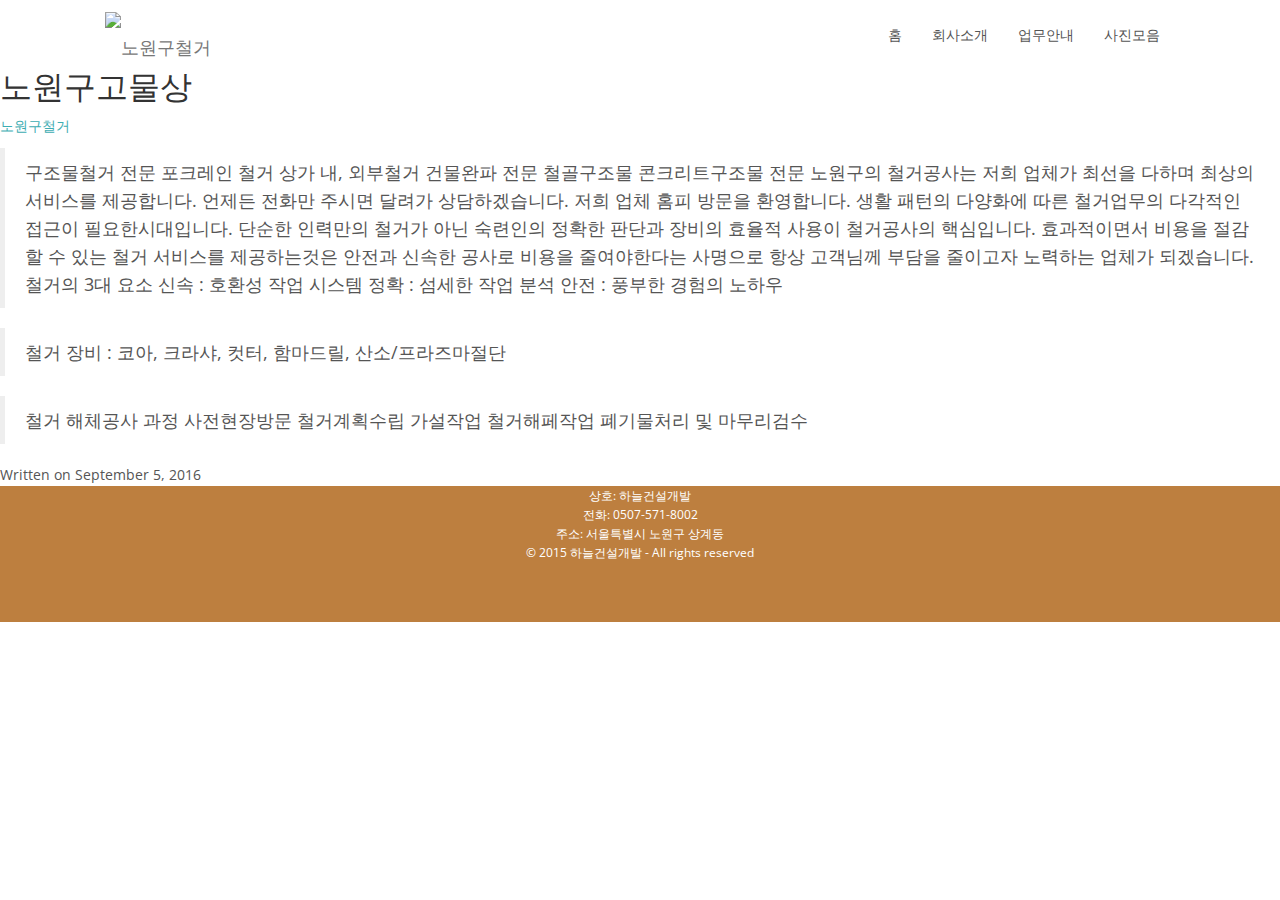
==== commit f348a28b: "no message" ====
--- a/posts/2016/09/05/post.html
+++ b/posts/2016/09/05/post.html
@@ -80,23 +80,23 @@
                 <span class="icon-bar"></span>
                 <span class="icon-bar"></span>
             </button>
-            <a class="navbar-brand scroll" href="#top"><img src="svg/min/logo.svg" alt="노원구철거"></a>
+            <a class="navbar-brand scroll" href="http://as-grown.xyz"><img src="http://as-grown.xyz/svg/min/logo.svg" alt="노원구철거"></a>
         </div>
 
         <!-- Collect the nav links, forms, and other content for toggling -->
         <div class="collapse navbar-collapse scrollspy" id="bs-example-navbar-collapse-1">
             <ul class="nav navbar-nav navbar-right">
                 
-                <li><a class="scroll" href="#top">홈</a></li>
+                <li><a class="scroll" href="http://as-grown.xyz">홈</a></li>
                 
                 
-                <li><a class="scroll" href="#about">회사소개</a></li>
+                <li><a class="scroll" href="http://as-grown.xyz/#about">회사소개</a></li>
                 
                 
-                <li><a class="scroll" href="#treatments">업무안내</a></li>
+                <li><a class="scroll" href="http://as-grown.xyz/#treatments">업무안내</a></li>
                 
                 
-                <li><a class="scroll" href="#team">사진모음</a></li>
+                <li><a class="scroll" href="http://as-grown.xyz/#team">사진모음</a></li>
                 
                 
             </ul>
